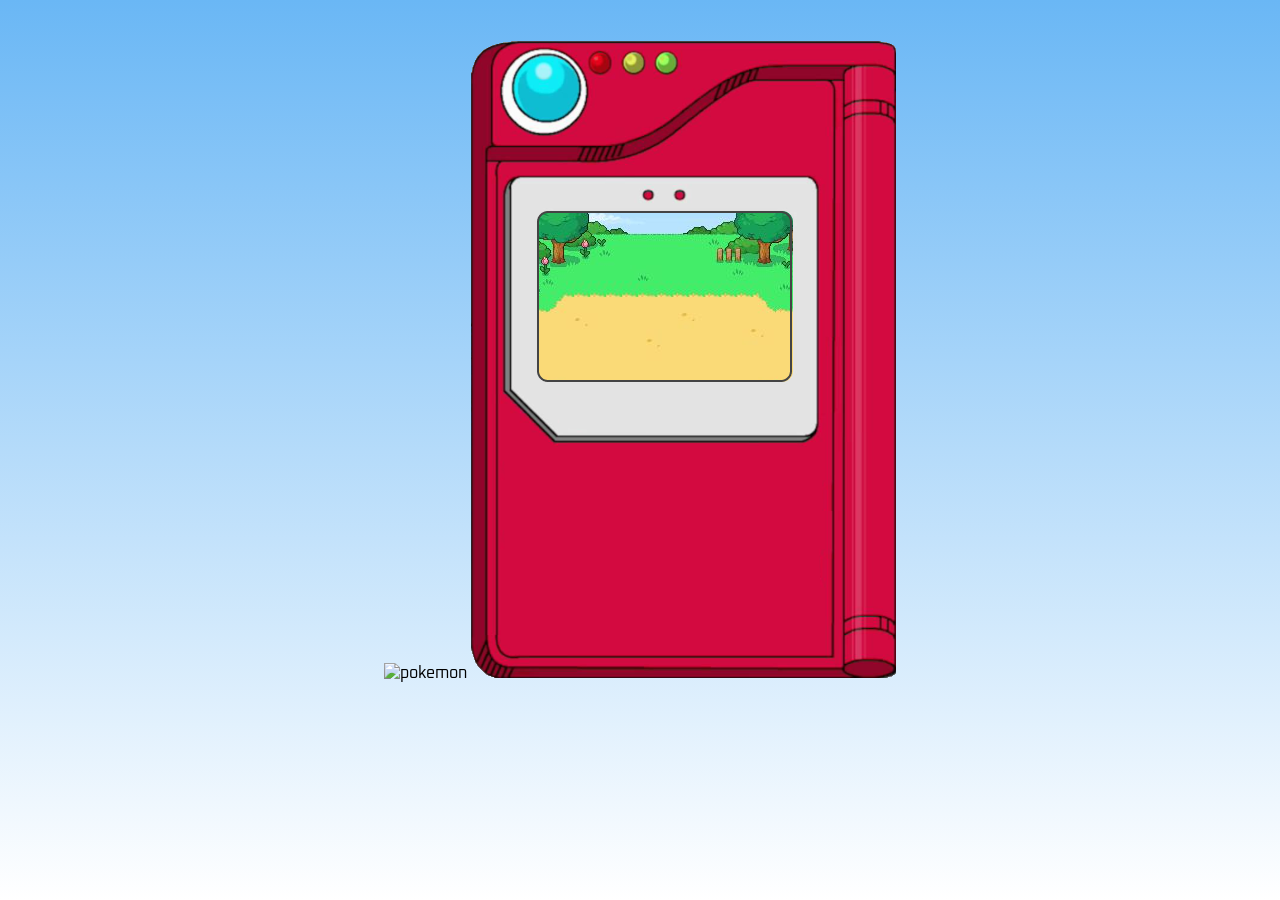
==== index.html @ 764547d1 "feat: setup do projeto" ====
<!DOCTYPE html>
<html lang="en">

<head>
    <meta charset="UTF-8">
    <meta name="viewport" content="width=device-width, initial-scale=1.0">
    <link rel="icon" href="./favicons/favicon-16x16.png">
    <link rel="stylesheet" href="./css/style.css">
    <title>Pokédex</title>
</head>

<body>
    <main>
        <img src="https://raw.githubusercontent.com/PokeAPI/sprites/master/sprites/pokemon/versions/generation-v/black-white/animated/1.gif"
            alt="pokemon" class="pokemom_image">
        <img src="./images/pokedex.png" alt="pokedex" class="pokedex">

    </main>
</body>

</html>
---- css/style.css ----
@import url('https://fonts.googleapis.com/css2?family=Oxanium:wght@300;400;500;600;700;800&display=swap');

*{
    margin: 0;
    padding: 0;
    box-sizing: border-box ;
    font-family: 'Oxanium', cursive;
}
body{
    text-align: center;
    background:  linear-gradient(to bottom, #6ab7f5,#fff );
    min-height: 100vh;
}

main{
    display: inline-block;
    margin-top: 2%;
    padding: 15px;
    position: relative;
}
.pokedex{
    width: 100%;
    max-width: 425px;
}
.pokemon_image{
    position: absolute;
    bottom: 55%;
    left: 50%;
    transform: translate(-63%,20%);
    height: 18%;

}
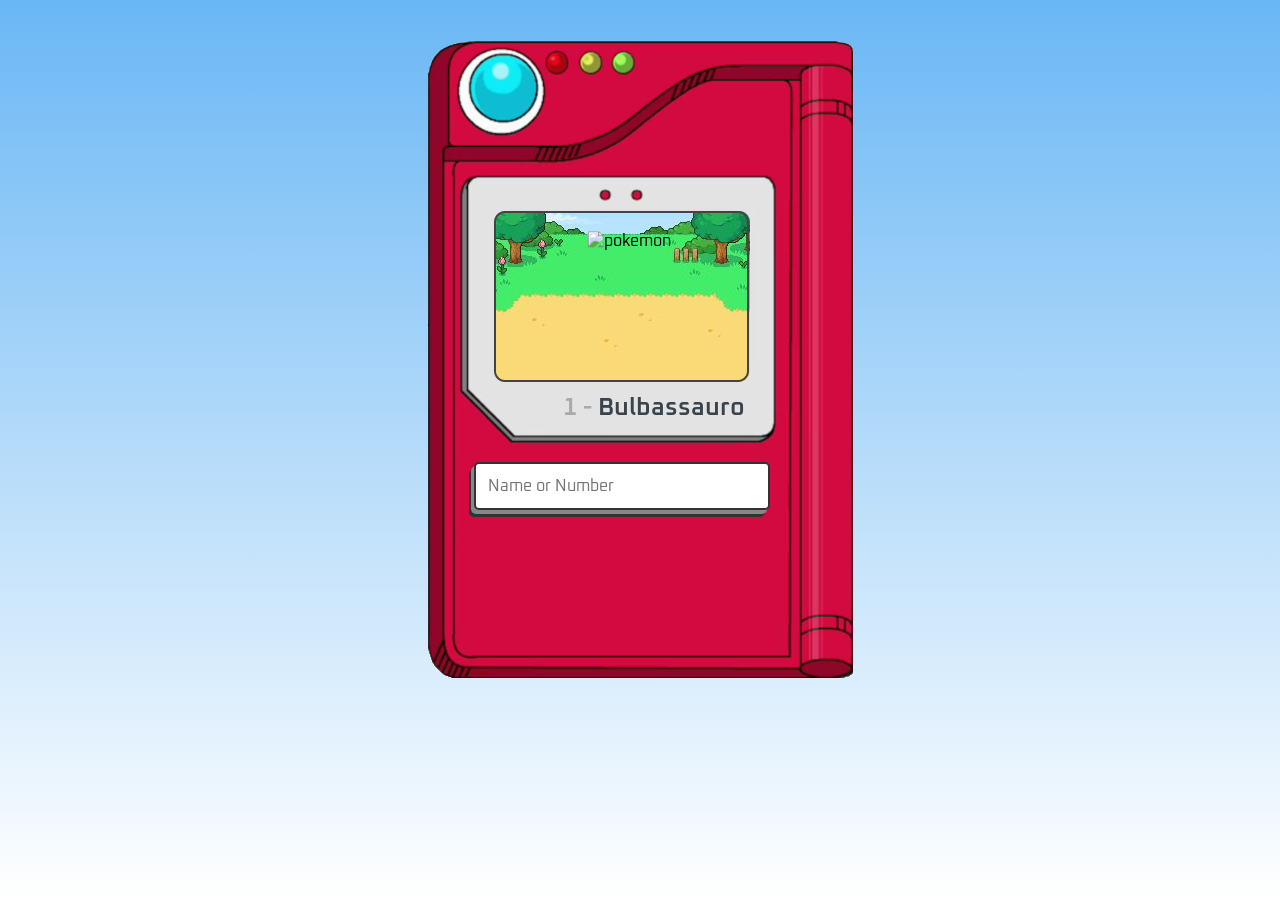
==== commit 082fbe1b: "feat: add input search pokemon" ====
--- a/index.html
+++ b/index.html
@@ -13,6 +13,17 @@
     <main>
         <img src="https://raw.githubusercontent.com/PokeAPI/sprites/master/sprites/pokemon/versions/generation-v/black-white/animated/1.gif"
             alt="pokemon" class="pokemom_image">
+
+
+        <h1 class="pokemon_data">
+            <span class="pokemon_number">1</span> -
+            <span class="pokemon_name">Bulbassauro</span>
+        </h1>
+
+        <form class="form">
+            <input type="search" class="input_search" placeholder="Name or Number" required>
+        </form>
+
         <img src="./images/pokedex.png" alt="pokedex" class="pokedex">
 
     </main>
--- a/css/style.css
+++ b/css/style.css
@@ -1,33 +1,67 @@
 @import url('https://fonts.googleapis.com/css2?family=Oxanium:wght@300;400;500;600;700;800&display=swap');
 
-*{
+* {
     margin: 0;
     padding: 0;
-    box-sizing: border-box ;
+    box-sizing: border-box;
     font-family: 'Oxanium', cursive;
 }
-body{
+
+body {
     text-align: center;
-    background:  linear-gradient(to bottom, #6ab7f5,#fff );
+    background: linear-gradient(to bottom, #6ab7f5, #fff);
     min-height: 100vh;
 }
 
-main{
+main {
     display: inline-block;
     margin-top: 2%;
     padding: 15px;
     position: relative;
 }
-.pokedex{
+
+.pokedex {
     width: 100%;
     max-width: 425px;
 }
-.pokemon_image{
+
+.pokemom_image {
     position: absolute;
     bottom: 55%;
     left: 50%;
-    transform: translate(-63%,20%);
+    transform: translate(-63%, 20%);
     height: 18%;
-
 }
 
+.pokemon_data {
+    position: absolute;
+    font-weight: 600;
+    color: #aaa;
+    top: 54.5%;
+    right: 27%;
+    font-size: clamp(8px, 5vw, 25px);
+}
+
+.pokemon_name {
+    color: #3a444d;
+    text-transform: capitalize;
+}
+
+.form {
+    position: absolute;
+    width: 65%;
+    top: 65%;
+    left: 13.5%;
+}
+
+.input_search {
+    width: 100%;
+    padding: 4%;
+    outline: none;
+    border: 2px solid #333;
+    border-radius: 5px;
+    font-weight: 600px;
+    color: #3a444d;
+    font-size: clamp(8px, 5vw, 1rem);
+    box-shadow: -3px 4px 0 #888, -5px 7px 0 #333;
+}
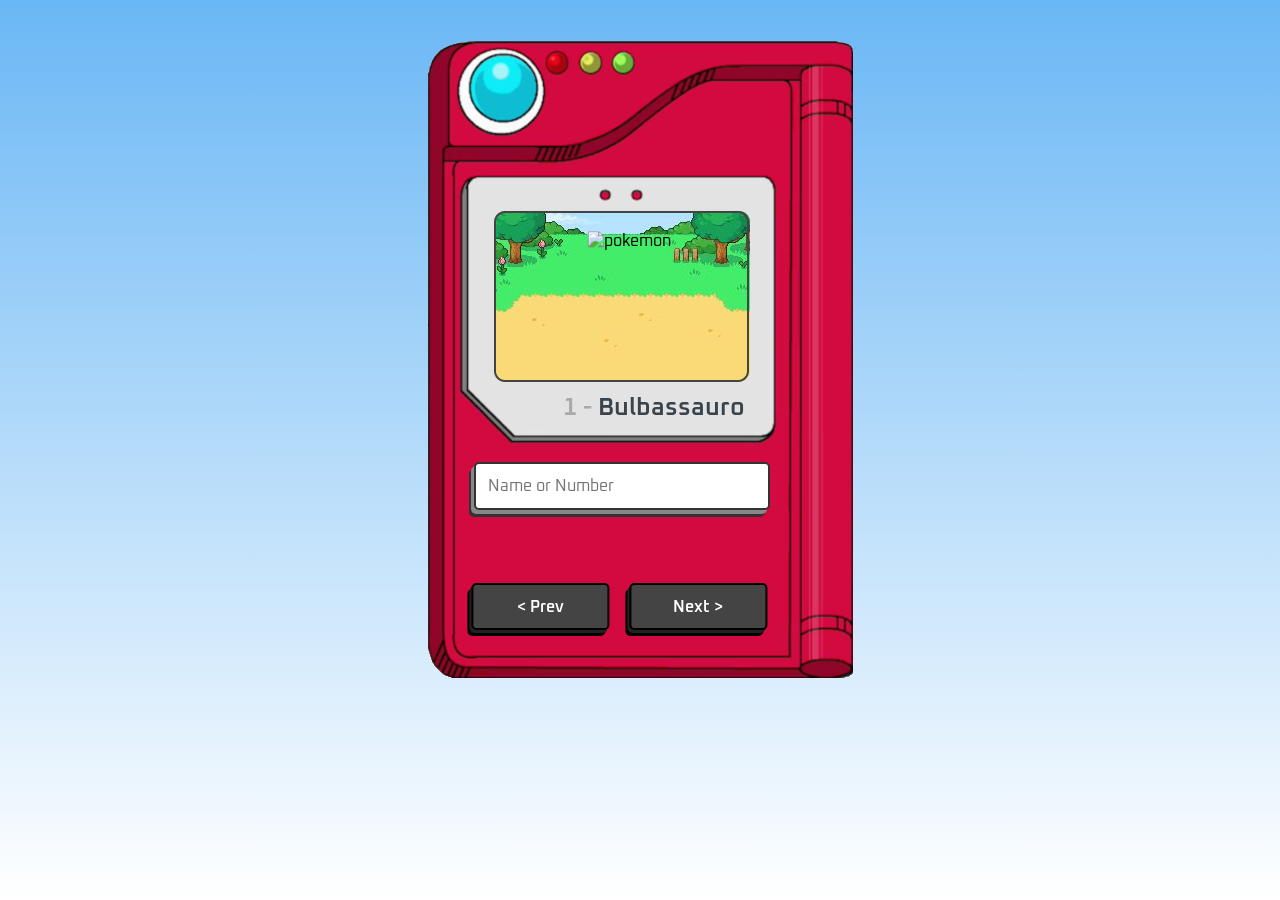
==== commit cbebcb01: "feat: add buttons prev e next" ====
--- a/index.html
+++ b/index.html
@@ -24,6 +24,11 @@
             <input type="search" class="input_search" placeholder="Name or Number" required>
         </form>
 
+        <div class="buttons">
+            <button class="button btn-prev">&lt; Prev </button>
+            <button class="button btn-next">Next &gt; </button>
+        </div>
+
         <img src="./images/pokedex.png" alt="pokedex" class="pokedex">
 
     </main>
--- a/css/style.css
+++ b/css/style.css
@@ -64,4 +64,31 @@
     color: #3a444d;
     font-size: clamp(8px, 5vw, 1rem);
     box-shadow: -3px 4px 0 #888, -5px 7px 0 #333;
+}
+
+.buttons{
+    position: absolute;
+    bottom: 10%;
+    left: 50%;
+    width: 65%;
+    transform: translate(-57%, 0);
+    display: flex;
+    gap:20px;
+}
+
+.button{
+    width: 50%;
+    padding:4%;
+    border: 2px solid #000;
+    border-radius: 5px;
+    font-size: clamp(8px, 5vw, 1rem);
+    font-weight: 600;
+    color: white;
+    background-color: #444;
+    box-shadow: -2px 3px 0 #222, -4px 6px 0 #000;
+}
+
+.button:active{
+    box-shadow: inset -4px 4px 0 #222;
+    font-size: 0.9rem;
 }
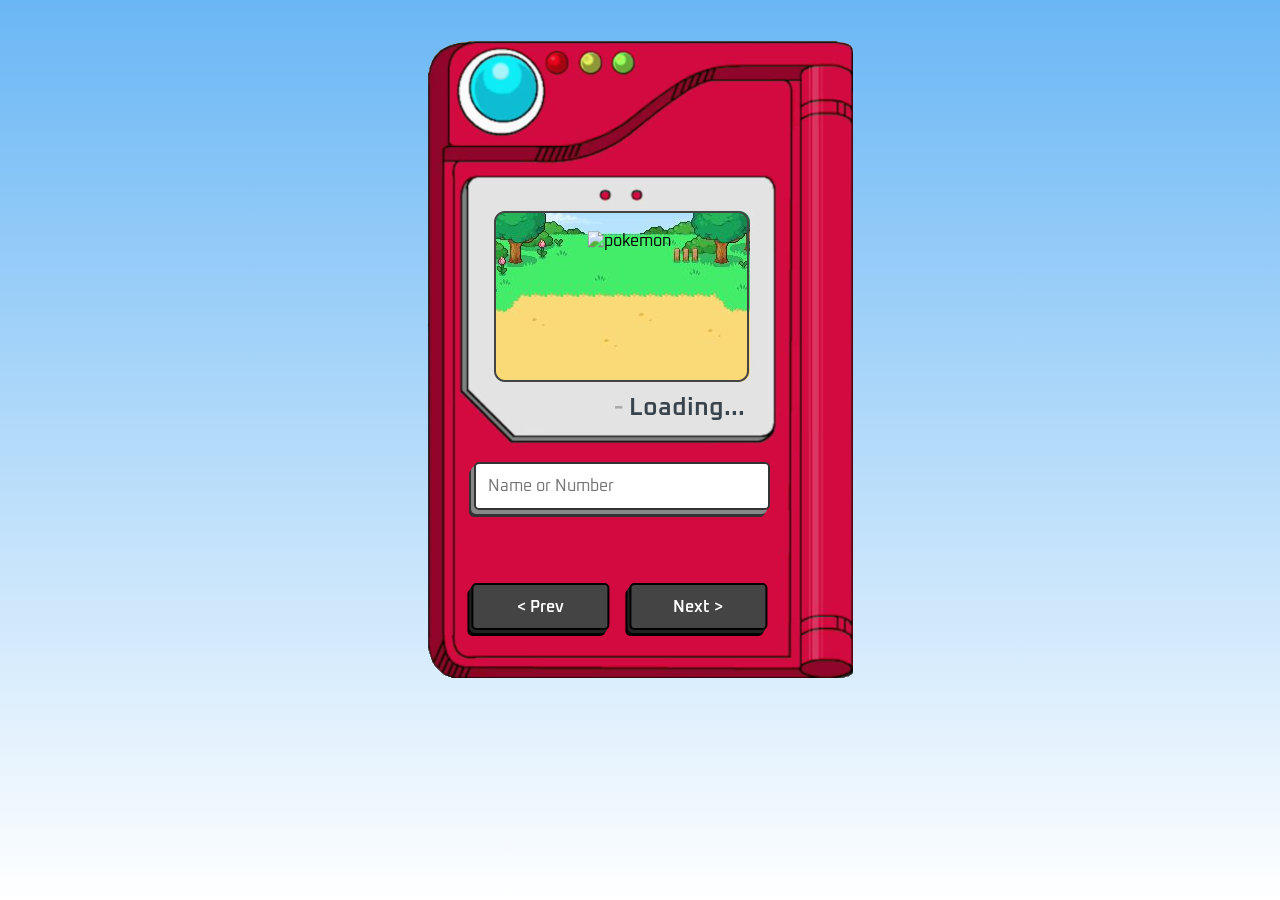
==== commit ecc0437e: "feat: add funções da pokedex" ====
--- a/index.html
+++ b/index.html
@@ -11,13 +11,13 @@
 
 <body>
     <main>
-        <img src="https://raw.githubusercontent.com/PokeAPI/sprites/master/sprites/pokemon/versions/generation-v/black-white/animated/1.gif"
+        <img src="#"
             alt="pokemon" class="pokemom_image">
 
 
         <h1 class="pokemon_data">
-            <span class="pokemon_number">1</span> -
-            <span class="pokemon_name">Bulbassauro</span>
+            <span class="pokemon_number"></span> -
+            <span class="pokemon_name"></span>
         </h1>
 
         <form class="form">
@@ -33,5 +33,6 @@
 
     </main>
 </body>
+<script src="./js/script.js"></script>
 
 </html>
